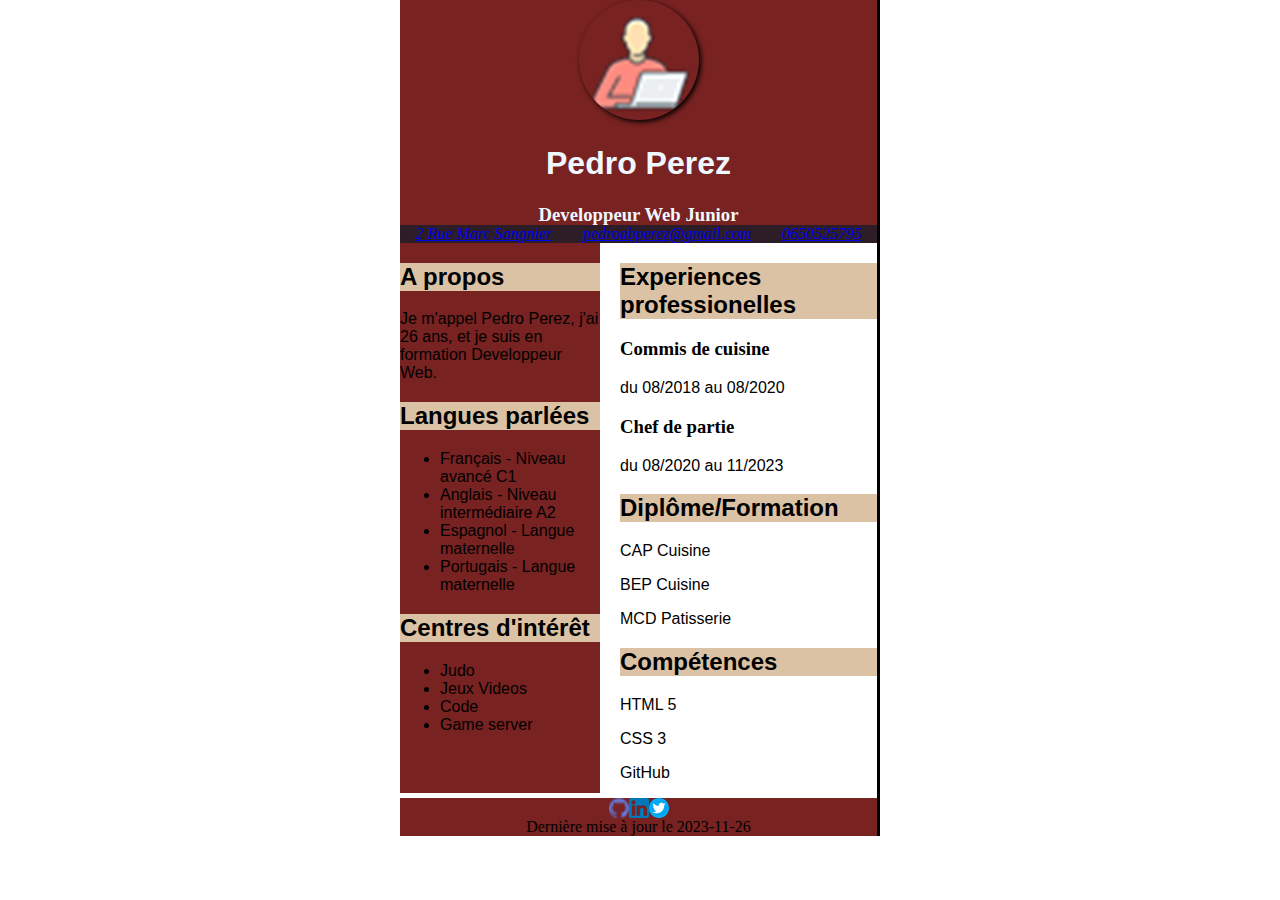
==== index.html @ dd4d99ec "add html basic file" ====
<!DOCTYPE html>
<html lang="fr">
<head>
    <meta charset="UTF-8">
    <meta name="viewport" content="width=device-width, initial-scale=1.0">
    <title>Curriculum Vitae</title>
    <link rel="stylesheet" href="./assets/css/style.css">
</head>
<body>
    <header>
        <div class="entete">
            <img id="photo1" src="./assets/images/photoprofile/worker.png">
            <h1>Pedro Perez</h1>
            <h3>Developpeur Web Junior</h3>
        </div>
    </header>

    <main>

        <div class="address">
            <address>
                <a href="https://maps.app.goo.gl/GSKpsL2AUj87RWwb6">2 Rue Marc Sangnier</a>
                <a href="mailto:pedroabperez@gmail.com">pedroabperez@gmail.com</a>
                <a href="tel:0650525795">0650525795</a>
            </address>
        </div>

        <aside class="information">
            <div class="apropos">
                <h2>A propos</h2>
                    <p>
                        Je m'appel Pedro Perez,
                        j'ai 26 ans, et je suis en formation Developpeur Web.
                    </p>
            </div>
            
            <div class="langues">
                <h2>Langues parlées</h2> 
                    <ul>
                        <li>Français - Niveau avancé C1</li>
                        <li>Anglais - Niveau intermédiaire A2</li>
                        <li>Espagnol - Langue maternelle</li>
                        <li>Portugais - Langue maternelle</li>
                    </ul>
            </div>
            
            <div class="centres">
                <h2>Centres d'intérêt</h2>
                    <ul>
                        <li>Judo</li>
                        <li>Jeux Videos</li> 
                        <li>Code</li>
                        <li>Game server</li>                     
                    </ul>   
            </div>
        </aside>

        <section class="principal">
            <h2>Experiences professionelles</h2>
            <h3>Commis de cuisine</h3>
            <p>
                du 08/2018 au 08/2020
            </p>
            <h3>Chef de partie</h3>
            <p>
                du 08/2020 au 11/2023
            </p>

            <h2>Diplôme/Formation</h2>
            <p>
                CAP Cuisine
            </p>
            <p>
                BEP Cuisine
            </p>
            <p>
                MCD Patisserie
            </p>

            <h2>Compétences</h2>
                <p>HTML 5</p>
                <p>CSS 3</p>
                <p>GitHub</p>
        </section>
    </main>
</body>
<footer>
    <div class="icons">
        <div class="icon1"><img src="./assets/images/icons/github.png" alt="GitHub"></div>
        <div class="icon2"><img src="./assets/images/icons/linkedin.png" alt="linkedin"></div>
        <div class="icon3"><img src="./assets/images/icons/twitter.png" alt="twitter"></div>
    </div>
    <div class="time">
        <time datetime="2023-11-26">Dernière mise à jour le 2023-11-26</time>
    </div>

</footer>
</html>
---- assets/css/style.css ----
body{
    display: flex 1160px;
    justify-content: center;
    margin-right: 25em;
    margin-left: 25em;
    margin-top: 0em;
    margin-bottom: 0em;
    border-right: solid;
}

@import url('https://fonts.googleapis.com/css2?family=Lato:wght@300&display=swap');
@font-face {
    font-family: 'Raleway', sans-serif;
    src: url(../fonts/Raleway-VariableFont_wght.ttf) format("truetype");
}
h1{
    font-family: 'Lato', sans-serif;  
    text-align: center;
    color: aliceblue;
}

.entete{
    justify-content: center;
    background-color: #782221;
    text-align: center;
    color: aliceblue;

}

address{
    background-color: #2c1d27;
    color: aliceblue;
    display: flex;
    justify-content: space-around;
    text-align: center;
    margin-top: -20px;
}

.principal{
    justify-content: space-around;
    margin-left: 220px;
}

.a{
    color: aliceblue;
}

.information{
    float: left;
    background-color: #782221;
    width: 200px;
    height: 550px;
}

h2{
    font-family: 'Lato', sans-serif;
    background-color: #dbc2a4;
}

.principal h2:hover{
    color: #782221;
}

p{
    font-family: 'Raleway', sans-serif;
}

li{
    font-family: 'Raleway', sans-serif;
}

img#photo1{
    border-radius: 100%;
    box-shadow: 2px 2px 5px black;
}

img#photo1:hover{
    cursor: zoom-in;

}

footer{
    display: flexbox;
    background-color: #782221;
}

img{
    justify-content: flex-start;
}

time{
    display: flex;
    justify-content: center;
}

.icons{
    display: flex;
    justify-content: center;   
    
}

.icons:hover{
    cursor: pointer;
    opacity: 0.5;
}

.icon1{
    display: flex;
    justify-content: center;   
    position: relative;
}

.icon2{
    display: flex;
    justify-content: center;   
    position: relative;
}

.icon3{
    display: flex;
    justify-content: center;   
    position: relative;
}
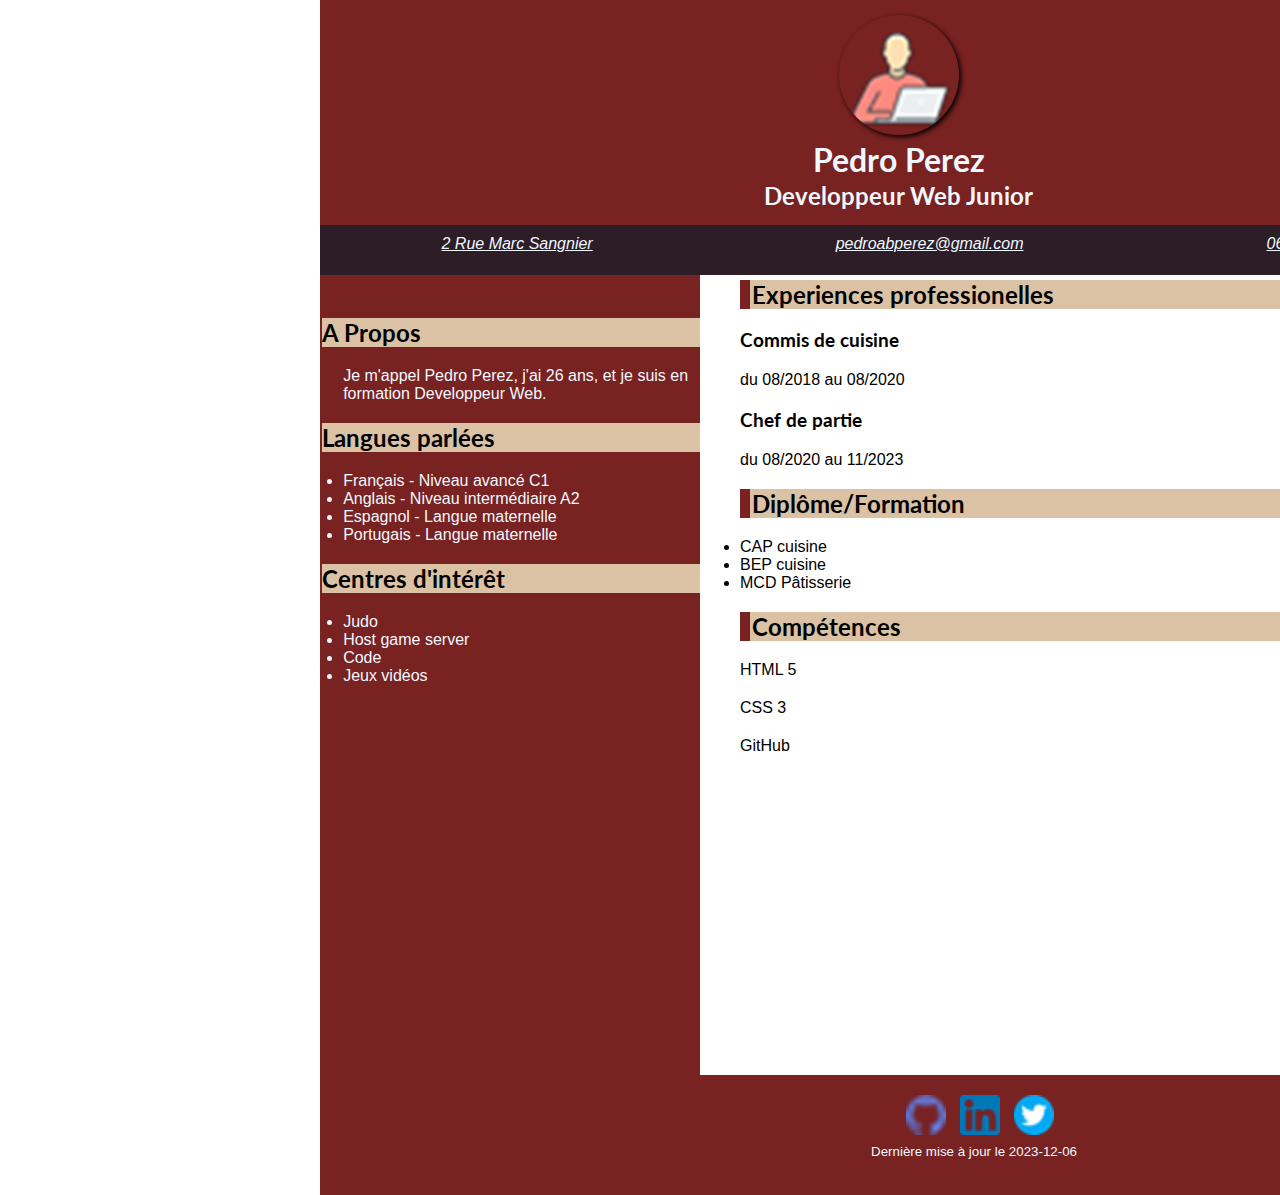
==== commit f1fe7940: "first commit" ====
--- a/index.html
+++ b/index.html
@@ -3,96 +3,90 @@
 <head>
     <meta charset="UTF-8">
     <meta name="viewport" content="width=device-width, initial-scale=1.0">
-    <title>Curriculum Vitae</title>
+    <title>Curriculim Vitae de Pedro Perez</title>
     <link rel="stylesheet" href="./assets/css/style.css">
+    <link rel="shortcut icon" href="./assets/images/icons/favicon.ico" type="image/x-icon">
+    <link rel="icon" href="./assets/images/icons/favicon.ico" type="image/x-icon">
 </head>
 <body>
     <header>
-        <div class="entete">
-            <img id="photo1" src="./assets/images/photoprofile/worker.png">
-            <h1>Pedro Perez</h1>
-            <h3>Developpeur Web Junior</h3>
-        </div>
+        <a href="./assets/images/photoprofile/worker.png" target="_blank"></a>
+        <img src="./assets/images/photoprofile/worker.png" alt="Photo de profile de Pedro" a>
+        <h1>Pedro Perez</h1>
+        <h2>Developpeur Web Junior</h2>
     </header>
-
+    
     <main>
 
-        <div class="address">
-            <address>
-                <a href="https://maps.app.goo.gl/GSKpsL2AUj87RWwb6">2 Rue Marc Sangnier</a>
-                <a href="mailto:pedroabperez@gmail.com">pedroabperez@gmail.com</a>
-                <a href="tel:0650525795">0650525795</a>
-            </address>
-        </div>
+        <address>
+            <a href="https://maps.app.goo.gl/GSKpsL2AUj87RWwb6">2 Rue Marc Sangnier</a>
+            <a href="mailto:pedroabperez@gmail.com">pedroabperez@gmail.com</a>
+            <a href="tel:0650525795">0650525795</a>
+        </address>
 
-        <aside class="information">
-            <div class="apropos">
-                <h2>A propos</h2>
-                    <p>
-                        Je m'appel Pedro Perez,
-                        j'ai 26 ans, et je suis en formation Developpeur Web.
-                    </p>
-            </div>
+        <aside>
+
+            <h2>A Propos</h2>
+                <p>
+                    Je m'appel Pedro Perez,
+                    j'ai 26 ans, et je suis en formation Developpeur Web. 
+                </p>
             
-            <div class="langues">
-                <h2>Langues parlées</h2> 
-                    <ul>
-                        <li>Français - Niveau avancé C1</li>
-                        <li>Anglais - Niveau intermédiaire A2</li>
-                        <li>Espagnol - Langue maternelle</li>
-                        <li>Portugais - Langue maternelle</li>
-                    </ul>
-            </div>
+            <h2>Langues parlées</h2>
+                <ul>
+                    <li>Français - Niveau avancé C1</li>
+                    <li>Anglais - Niveau intermédiaire A2</li>
+                    <li>Espagnol - Langue maternelle</li>
+                    <li>Portugais - Langue maternelle</li>
+                </ul>
             
-            <div class="centres">
-                <h2>Centres d'intérêt</h2>
-                    <ul>
-                        <li>Judo</li>
-                        <li>Jeux Videos</li> 
-                        <li>Code</li>
-                        <li>Game server</li>                     
-                    </ul>   
-            </div>
-        </aside>
+            <h2>Centres d'intérêt</h2>
+                <ul>
+                    <li>Judo</li>
+                    <li>Host game server</li>
+                    <li>Code</li>
+                    <li>Jeux vidéos</li>
+                </ul> 
 
-        <section class="principal">
+            </aside>
+
+        <section>
+
             <h2>Experiences professionelles</h2>
+            
             <h3>Commis de cuisine</h3>
-            <p>
-                du 08/2018 au 08/2020
-            </p>
+                <p>
+                    du 08/2018 au 08/2020 
+                </p>
+
             <h3>Chef de partie</h3>
-            <p>
-                du 08/2020 au 11/2023
-            </p>
-
+                <p>
+                    du 08/2020 au 11/2023
+                </p>
+            
             <h2>Diplôme/Formation</h2>
-            <p>
-                CAP Cuisine
-            </p>
-            <p>
-                BEP Cuisine
-            </p>
-            <p>
-                MCD Patisserie
-            </p>
-
+                <ul>
+                    <li>CAP cuisine</li>
+                    <li>BEP cuisine</li>
+                    <li>MCD Pâtisserie</li>
+                </ul>
+            
             <h2>Compétences</h2>
                 <p>HTML 5</p>
-                <p>CSS 3</p>
-                <p>GitHub</p>
+                <p>CSS 3</p>   
+                <p>GitHub</p> 
+
         </section>
     </main>
+<footer>
+
+    <img src="./assets/images/icons/github.png" alt="Icon de GitHub">
+    <img src="./assets/images/icons/linkedin.png" alt="Icon de Linkedin">
+    <img src="./assets/images/icons/twitter.png" alt="Icon de Twitter">
+
+    <time datetime="2023-12-06">
+        <small>Dernière mise à jour le 2023-12-06</small>
+    </time>
+</footer>
 </body>
-<footer>
-    <div class="icons">
-        <div class="icon1"><img src="./assets/images/icons/github.png" alt="GitHub"></div>
-        <div class="icon2"><img src="./assets/images/icons/linkedin.png" alt="linkedin"></div>
-        <div class="icon3"><img src="./assets/images/icons/twitter.png" alt="twitter"></div>
-    </div>
-    <div class="time">
-        <time datetime="2023-11-26">Dernière mise à jour le 2023-11-26</time>
-    </div>
-
-</footer>
 </html>--- a/assets/css/style.css
+++ b/assets/css/style.css
@@ -1,30 +1,46 @@
+@import url('https://fonts.googleapis.com/css2?family=Lato:wght@300&display=swap');
 
-body{
-    display: flex 1160px;
-    justify-content: center;
-    margin-right: 25em;
-    margin-left: 25em;
-    margin-top: 0em;
-    margin-bottom: 0em;
-    border-right: solid;
-}
-
-@import url('https://fonts.googleapis.com/css2?family=Lato:wght@300&display=swap');
 @font-face {
     font-family: 'Raleway', sans-serif;
     src: url(../fonts/Raleway-VariableFont_wght.ttf) format("truetype");
 }
-h1{
-    font-family: 'Lato', sans-serif;  
-    text-align: center;
-    color: aliceblue;
+
+*, ::before, ::after {
+    box-sizing: border-box;
+    margin: 0;
+    padding: 0;       
 }
 
-.entete{
-    justify-content: center;
+body{
+    margin-left: 25%;
+    margin-right: 25%;;
+    margin-top: 0;
+    border-right: solid;
+    width: 1160px;
+    height: 1160px;
+    position: relative;
+}
+
+header{
+    font-family: 'Lato', sans-serif;
+    color: aliceblue;
+    text-align: center;
     background-color: #782221;
-    text-align: center;
-    color: aliceblue;
+    box-sizing: border-box;
+    padding: 15px;
+}
+
+header img{
+    border-radius: 100%;
+    box-shadow: 2px 2px 5px black;
+}
+
+header img:hover{
+    cursor: zoom-in;
+}
+
+header h1{
+   margin: 2px
 
 }
 
@@ -33,92 +49,117 @@
     color: aliceblue;
     display: flex;
     justify-content: space-around;
+    height: 50px;
     text-align: center;
-    margin-top: -20px;
+    border: 0;
+    margin: 0;
+    box-sizing:border-box;
+    
+
 }
 
-.principal{
-    justify-content: space-around;
-    margin-left: 220px;
+address a{
+    margin-top: 10px;
+    font-family: 'Raleway', sans-serif;
+    font-style: italic;
+    color: aliceblue;
+    
 }
 
-.a{
+aside{
+    background-color: #782221;
+    padding-left: 2%;
+    padding-top: 2%;
+    width: 380px;
+    height: 800px;
+    margin-left: 0;
+
+}
+
+aside h2{
+    font-family: 'Lato', sans-serif;
+    font-weight: bolder;
+    background-color: #dbc2a4;
+    position: relative;
+    margin-left: -6%;
+    margin-bottom: 20px;
+    margin-top: 20px;  
+}
+
+aside p{
+    font-family: 'Raleway', sans-serif;
     color: aliceblue;
 }
 
-.information{
-    float: left;
-    background-color: #782221;
-    width: 200px;
-    height: 550px;
+aside ul{
+    font-family: 'Raleway', sans-serif;
+    color: aliceblue;
 }
 
-h2{
-    font-family: 'Lato', sans-serif;
-    background-color: #dbc2a4;
+section{
+    box-sizing: border-box;
+    position: absolute;
+    right: 0;
+    top: 280px;
+    left: 420px;
 }
 
-.principal h2:hover{
-    color: #782221;
+section h2{
+    font-family: 'Lato', sans-serif;
+    font-weight: bolder;
+    margin-bottom: 20px;
+    background-color: #dbc2a4;
+    padding-left: 2px;
+    border-left: #782221 solid 10px;
 }
 
-p{
-    font-family: 'Raleway', sans-serif;
+section h3{
+    font-family: 'Lato', sans-serif;
+    font-weight: bolder;
+    margin-top: 20px;
+    margin-bottom: 20px;
 }
 
-li{
+section p{
     font-family: 'Raleway', sans-serif;
+    margin-top: 20px;
+    margin-bottom: 20px;
 }
 
-img#photo1{
-    border-radius: 100%;
-    box-shadow: 2px 2px 5px black;
-}
-
-img#photo1:hover{
-    cursor: zoom-in;
-
+section ul{
+    font-family: 'Raleway', sans-serif;
+    margin-top: 20px;
+    margin-bottom: 20px;
 }
 
 footer{
-    display: flexbox;
     background-color: #782221;
+    width: 1160px;
+    height: 120px;
+    text-align: center;
 }
 
-img{
-    justify-content: flex-start;
+footer img{
+    position: relative;
+    margin: 5px;
+    margin-top: 20px;
+    padding: 0px;
+    width: 40px;
+    left: 80px;
+
+   
 }
 
-time{
-    display: flex;
-    justify-content: center;
-}
-
-.icons{
-    display: flex;
-    justify-content: center;   
-    
-}
-
-.icons:hover{
+footer img:hover{
     cursor: pointer;
     opacity: 0.5;
 }
 
-.icon1{
-    display: flex;
-    justify-content: center;   
-    position: relative;
+footer time{
+    font-family: 'Raleway', sans-serif;
+    position: absolute;
+    bottom: 0;
+    color: aliceblue;
+    right: 400px;
 }
 
-.icon2{
-    display: flex;
-    justify-content: center;   
-    position: relative;
-}
-
-.icon3{
-    display: flex;
-    justify-content: center;   
-    position: relative;
-}    
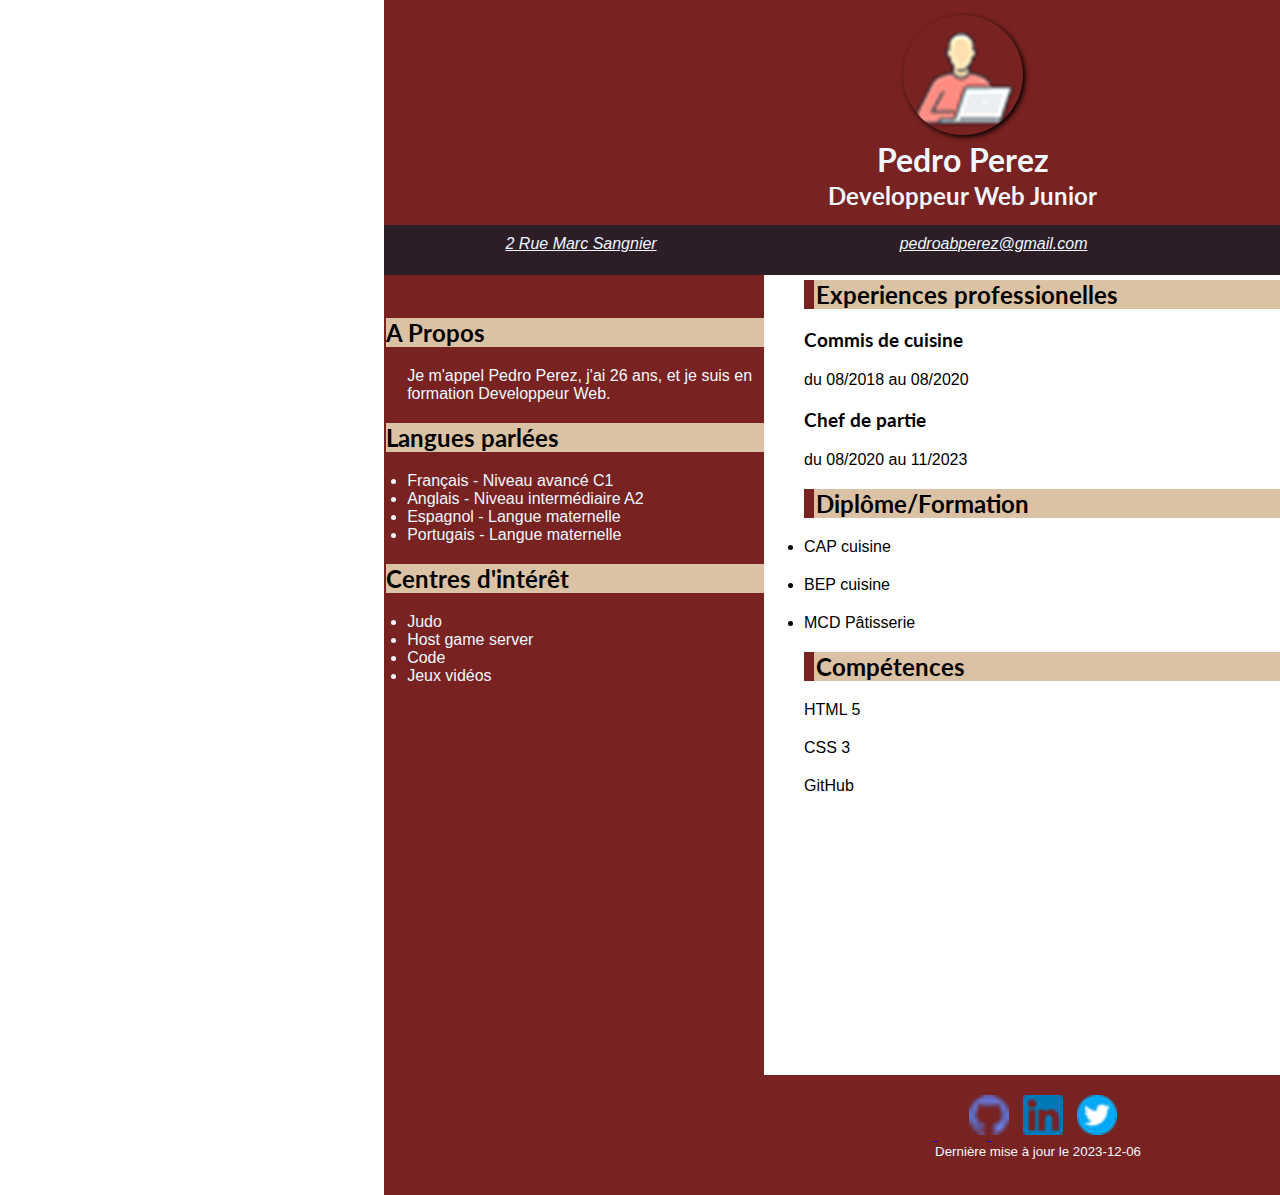
==== commit a0dc2cac: "Add styles" ====
--- a/index.html
+++ b/index.html
@@ -10,8 +10,9 @@
 </head>
 <body>
     <header>
-        <a href="./assets/images/photoprofile/worker.png" target="_blank"></a>
-        <img src="./assets/images/photoprofile/worker.png" alt="Photo de profile de Pedro" a>
+        <a href="./pages/photo.html" target="_blank">
+            <img src="./assets/images/photoprofile/worker.png" alt="Photo de profile de Pedro" > 
+        </a>
         <h1>Pedro Perez</h1>
         <h2>Developpeur Web Junior</h2>
     </header>
@@ -19,9 +20,9 @@
     <main>
 
         <address>
-            <a href="https://maps.app.goo.gl/GSKpsL2AUj87RWwb6">2 Rue Marc Sangnier</a>
-            <a href="mailto:pedroabperez@gmail.com">pedroabperez@gmail.com</a>
-            <a href="tel:0650525795">0650525795</a>
+            <a href="https://maps.app.goo.gl/GSKpsL2AUj87RWwb6" target="_blank">2 Rue Marc Sangnier</a>
+            <a href="mailto:pedroabperez@gmail.com" target="_blank">pedroabperez@gmail.com</a>
+            <a href="tel:0650525795" target="_blank">0650525795</a>
         </address>
 
         <aside>
@@ -79,11 +80,15 @@
         </section>
     </main>
 <footer>
-
-    <img src="./assets/images/icons/github.png" alt="Icon de GitHub">
-    <img src="./assets/images/icons/linkedin.png" alt="Icon de Linkedin">
-    <img src="./assets/images/icons/twitter.png" alt="Icon de Twitter">
-
+    <a href="https://github.com/DropeOrigin" target="_blank">
+        <img src="./assets/images/icons/github.png" alt="Icon de GitHub">
+    </a>
+    <a href="https://www.linkedin.com/" target="_blank">
+        <img src="./assets/images/icons/linkedin.png" alt="Icon de Linkedin">
+    </a>
+    <a href="https://twitter.com/" target="_blank">
+        <img src="./assets/images/icons/twitter.png" alt="Icon de Twitter">
+    </a>
     <time datetime="2023-12-06">
         <small>Dernière mise à jour le 2023-12-06</small>
     </time>
--- a/assets/css/style.css
+++ b/assets/css/style.css
@@ -8,12 +8,12 @@
 *, ::before, ::after {
     box-sizing: border-box;
     margin: 0;
-    padding: 0;       
+    padding: 0;     
 }
 
 body{
-    margin-left: 25%;
-    margin-right: 25%;;
+    display: flexbox;
+    margin-left: 30%;
     margin-top: 0;
     border-right: solid;
     width: 1160px;
@@ -132,11 +132,17 @@
     margin-bottom: 20px;
 }
 
+section li{
+    margin-top: 20px;
+    margin-bottom: 20px;
+}
+
 footer{
     background-color: #782221;
     width: 1160px;
     height: 120px;
     text-align: center;
+    border-right: solid;
 }
 
 footer img{
@@ -152,7 +158,7 @@
 
 footer img:hover{
     cursor: pointer;
-    opacity: 0.5;
+    opacity: 0.2;
 }
 
 footer time{
